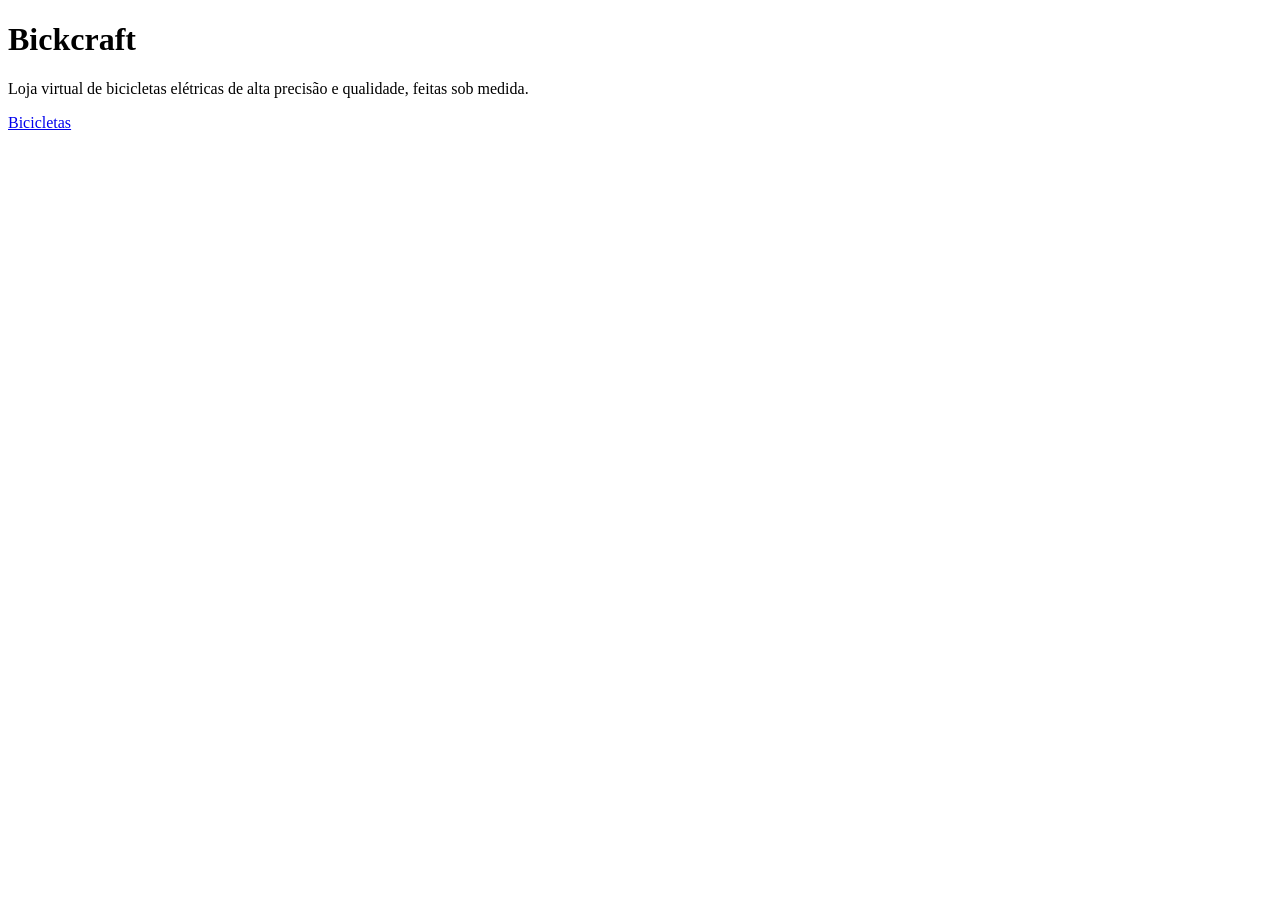
==== index.html @ c732d142 "feat: implementar estrutura inicial" ====
<!doctype html>

<html>
    <head>
        <meta charset="utf-8" />
        <title>Bickcraft</title>
    </head>
    <body>
        <h1>Bickcraft</h1>
        <p>Loja virtual de bicicletas elétricas de alta precisão e qualidade, feitas sob medida.</p>
        <a href="./bikes.html">Bicicletas</a>
    </body>
</html>
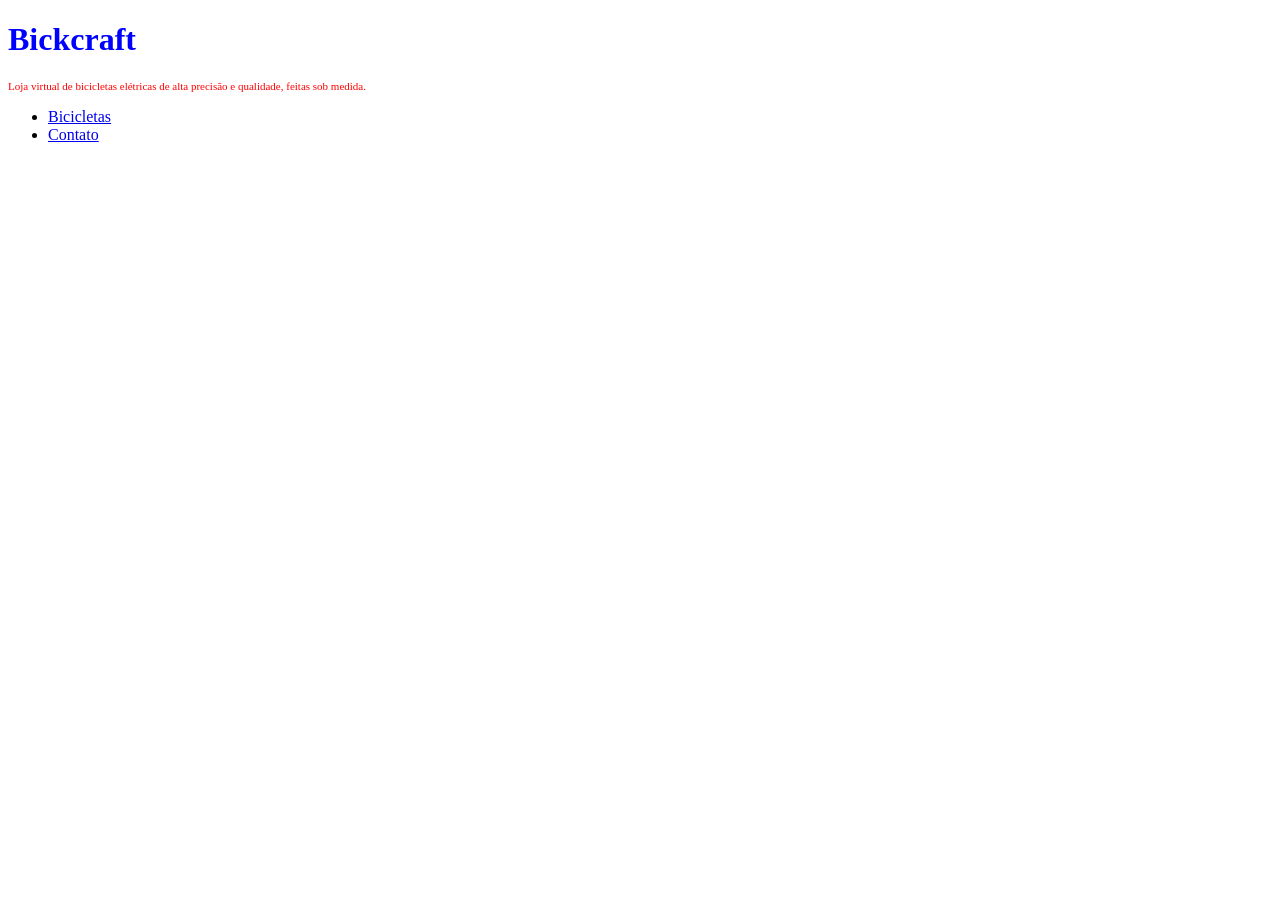
==== commit 1d4e4963: "feat: implementar estilo basico" ====
--- a/index.html
+++ b/index.html
@@ -4,10 +4,21 @@
     <head>
         <meta charset="utf-8" />
         <title>Bickcraft</title>
+        <link rel="stylesheet" href="./style.css" />
     </head>
     <body>
-        <h1>Bickcraft</h1>
-        <p>Loja virtual de bicicletas elétricas de alta precisão e qualidade, feitas sob medida.</p>
-        <a href="./bikes.html">Bicicletas</a>
+        <h1 >Bickcraft</h1>
+        <p class="p-red p-font-18 p-font-11">Loja virtual de bicicletas elétricas de alta precisão e qualidade, feitas sob medida.</p>
+         
+        <nav>
+            <ul>
+                <li>
+                   <a href="./Bicicletas.html">Bicicletas</a>
+                </li>
+                <li>
+                    <a href="./Contato.html">Contato</a>
+                </li>
+            </ul>
+        </nav>
     </body>
 </html>
--- a/style.css
+++ b/style.css
@@ -0,0 +1,17 @@
+h1 {color: #0000ff;}
+
+.p-red {color: #ff0000;}
+.p-blue{color: #0000ff;}
+
+.p-font-18 {font-size: 18px;}
+.p-font-11 {font-size: 11px;}
+
+button {
+    width: 150px;
+    height: 50px;
+    background-color: #c92071;
+    color: #fff;
+    border-radius: 10px;
+    font-size: 18px;
+    cursor: pointer;
+}
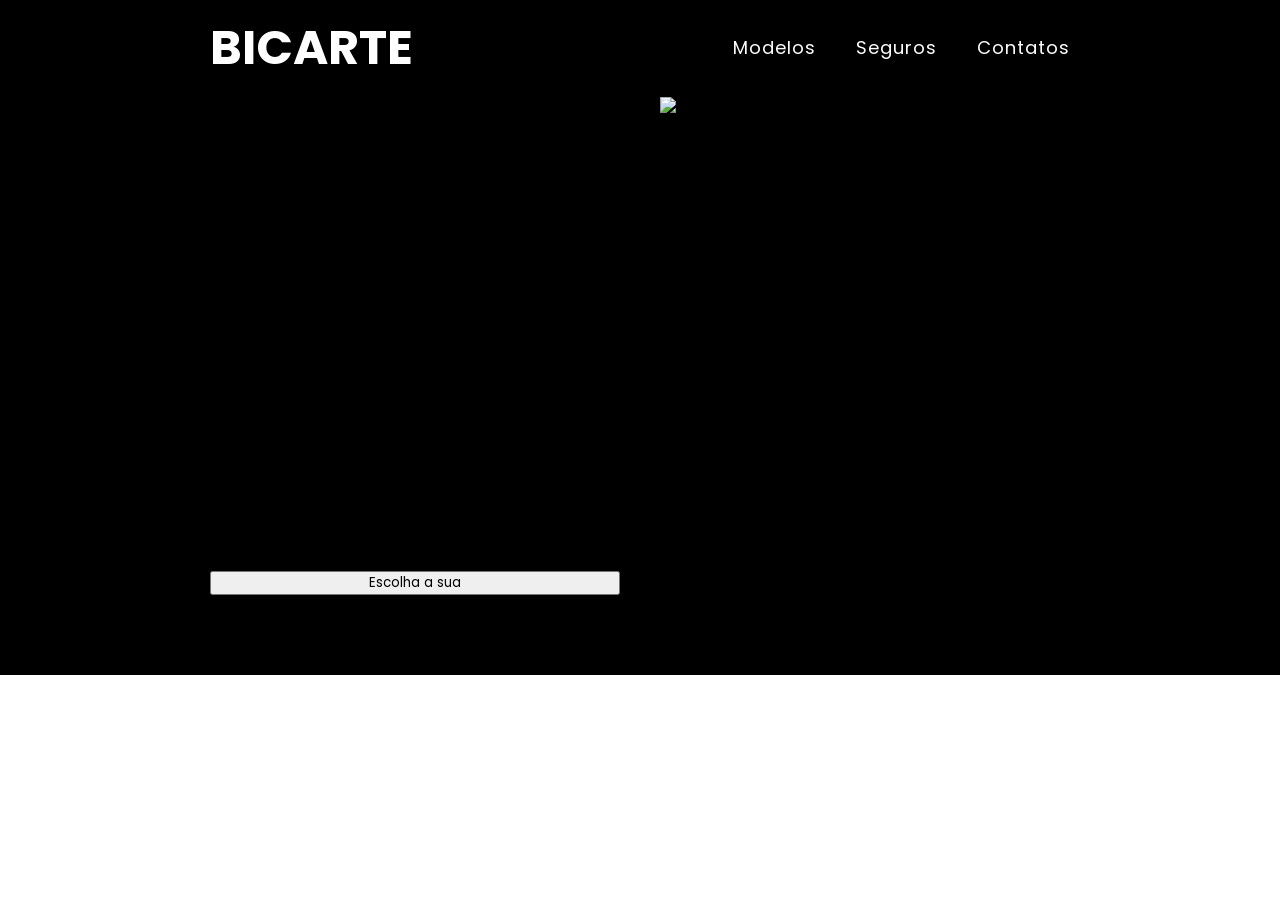
==== commit 73342095: "up" ====
--- a/index.html
+++ b/index.html
@@ -1,24 +1,42 @@
-<!doctype html>
+<!DOCTYPE html>
+<html lang="pt-br">
 
-<html>
-    <head>
-        <meta charset="utf-8" />
-        <title>Bickcraft</title>
-        <link rel="stylesheet" href="./style.css" />
-    </head>
-    <body>
-        <h1 >Bickcraft</h1>
-        <p class="p-red p-font-18 p-font-11">Loja virtual de bicicletas elétricas de alta precisão e qualidade, feitas sob medida.</p>
-         
+<head>
+    <meta charset="UTF-8">
+    <meta name="viewport" content="width=device-width, initial-scale=1.0">
+    <title>Inicio - Bicarte</title>
+    <link rel="stylesheet" href="./index.css">
+</head>
+
+<body>
+    <header>
         <nav>
+            <a href="#" class="logo">bicarte</a>
             <ul>
                 <li>
-                   <a href="./Bicicletas.html">Bicicletas</a>
+                    <a href="#">modelos</a>
                 </li>
                 <li>
-                    <a href="./Contato.html">Contato</a>
+                    <a href="#">seguros</a>
+                </li>
+                <li>
+                    <a href="#">contatos</a>
                 </li>
             </ul>
         </nav>
-    </body>
+    </header>
+    <main>
+        <section class="hero">
+            <div class="text-hero">
+                <h1>Bicicletas feitas sob medida.</h1>
+                <p>Bicicletas elétricas de alta precisão e qualidade, feitas sob medida para o cliente. Explore o mundo na sua velocidade com a Bikcraft.</p>
+                <button> Escolha a sua </button>
+            </div>
+            <div class="image-hero">
+                <img src="https://lojabikcraft.com.br/img/general%20pictures/introduction.jpg">
+            </div>
+        </section>
+    </main>
+</body>
+
 </html>
--- a/index.css
+++ b/index.css
@@ -0,0 +1,76 @@
+@import url('https://fonts.googleapis.com/css2?family=Poppins:ital,wght@0,100;0,200;0,300;0,400;0,500;0,600;0,700;0,800;0,900;1,100;1,200;1,300;1,400;1,500;1,600;1,700;1,800;1,900&display=swap');
+
+* {
+    margin: 0;
+    padding: 0;
+    box-sizing: border-box;
+    list-style: none;
+    text-decoration: none;
+    color: #000;
+    font-family: "Poppins", sans-serif;
+
+}
+
+header {
+    background-color: #000;
+    padding: 0 190px;
+
+    a {
+        color: #fff;
+    }
+
+    nav {
+        padding: 20px;
+        display: flex;
+        justify-content: space-between;
+
+        .logo {
+            font-size: 48px;
+            text-transform: uppercase;
+            font-weight: 700;
+            line-height: 1.15;
+        }
+
+        ul{
+            display: flex;
+            gap: 40px;
+            align-items: center;
+
+            a {
+                font-size: 18px;
+                text-transform: capitalize;
+                display: inline-block;
+                transition: 0.5s;
+                letter-spacing: 1px;
+                
+                &:hover {
+                    color: #ffbf00;
+                    
+                }
+            }
+        }
+
+    }
+}
+
+main{
+    .hero {
+        height: 580px;
+        background-color: #000;
+        padding: 0 210px;
+        display: flex;
+        gap: 40px;
+
+        div { width: 560px; }
+
+        img {width: 100% ;}
+
+        .text-hero {
+            height: 700px;
+            display: flex;
+            flex-direction: column;
+            justify-content: end;
+            padding-bottom: 200px;
+        }
+    }
+}
